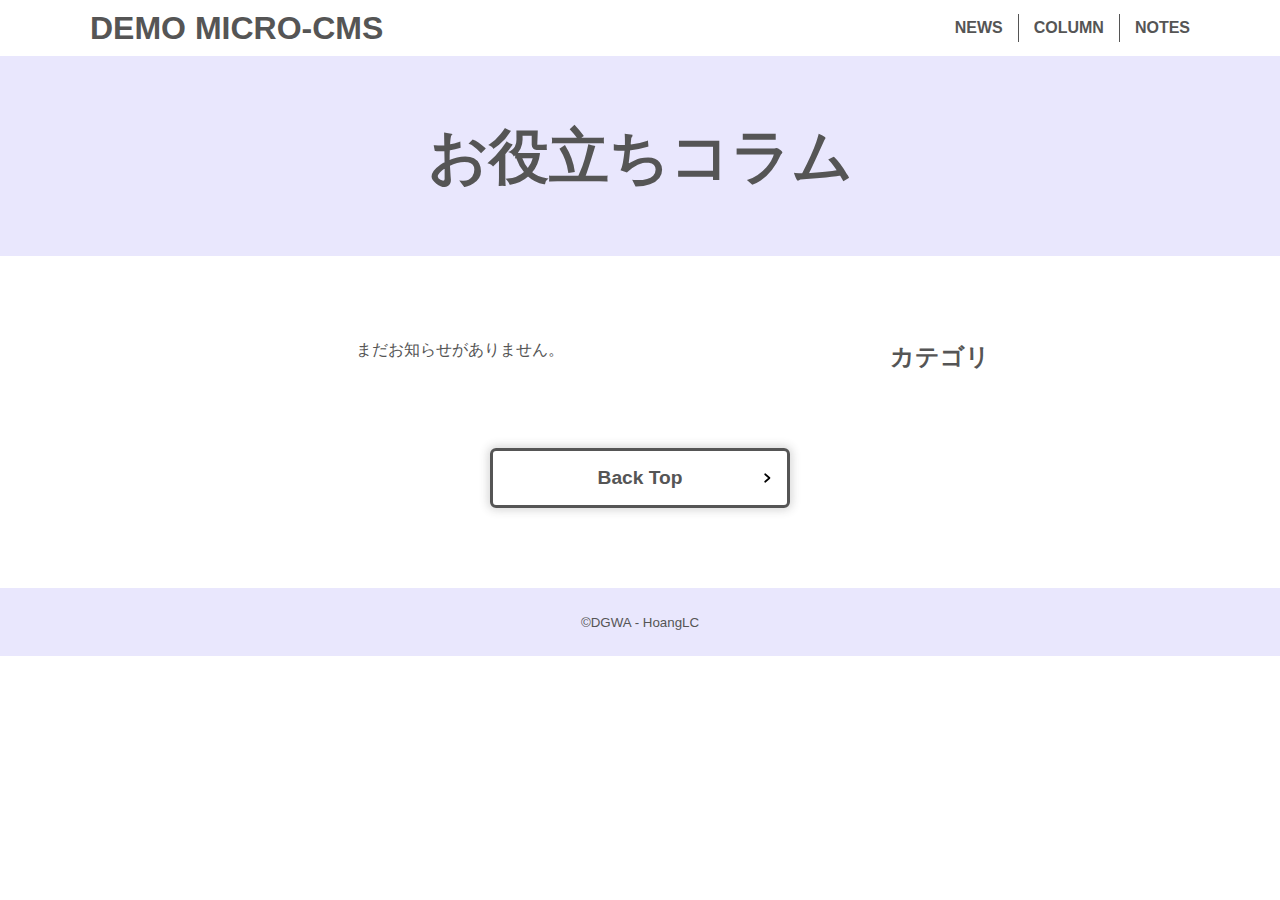
==== column/index.html @ 5426e3d3 "news" ====
<!DOCTYPE html>
<html lang="ja">

<head>
  <meta charset="UTF-8">
  <meta name="viewport" content="width=device-width, initial-scale=1.0">
  <title>Column | Demo MicroCMS - JS</title>
  <link rel="icon" href="../assets/images/common/favicon.png" type="image/x-icon" />
  <link rel="stylesheet" href="../assets/css/app.css">
</head>

<body>
  <div id="loading">
    <div class="dot-spinner">
      <div class="dot-spinner__dot"></div>
      <div class="dot-spinner__dot"></div>
      <div class="dot-spinner__dot"></div>
      <div class="dot-spinner__dot"></div>
      <div class="dot-spinner__dot"></div>
      <div class="dot-spinner__dot"></div>
      <div class="dot-spinner__dot"></div>
      <div class="dot-spinner__dot"></div>
    </div>
  </div>
  <div id="wrapper">
    <header id="header" class="header">
      <div class="container">
        <div class="header__inner">
          <div class="header-logo">
            <h1><a href="../">DEMO MICRO-CMS</a></h1>
          </div>
          <div class="header-nav">
            <ul class="header-nav__list">
              <li class="header-nav__item">
                <a href="../news/" class="header-nav__link">News</a>
              </li>
              <li class="header-nav__item">
                <a href="../column/" class="header-nav__link">Column</a>
              </li>
              <li class="header-nav__item">
                <a href="../column/post.html?id=notes" class="header-nav__link">Notes</a>
              </li>
            </ul>
          </div>
        </div>
      </div>
    </header>
    <main class="main">
      <div class="c-childPageTitle">
        <h2 class="c-childPageTitle__text">お役立ちコラム</h2>
      </div>
      <section id="column" class="column">
        <div class="container">
          <div class="p-columnPost">
            <div class="l-row-sidebar">
              <div class="p-columnPost__body">
                <div id="js-getColumnList">
                </div>
                <div id="pagination-column" class="pagination-column"></div>
              </div>
              <aside class="c-sidebar">
                <h2 class="c-sidebar__title">カテゴリ</h2>
                <div id="js-getCategoryList">
                  <ul class="c-linkList c-linkList--underLine">
                  </ul>
                </div>
              </aside>
            </div>
          </div>
          <div class="btn">
            <a href="../" class="btn__link">Back Top</a>
          </div>
        </div>
      </section>
    </main>
    <footer id="footer" class="footer">
      <p><small>&copy;DGWA - HoangLC</small></p>
    </footer>
  </div>
  <script src="../assets/js/common.js"></script>
  <script src="../assets/js/column.js"></script>
</body>

</html>
---- assets/css/app.css ----
:root{--color-base: #555;--color-light: #f8f9fd;--color-purple-light: #e9e7fd;--color-white: rgb(255, 255, 255)}*{box-sizing:border-box;margin:0;padding:0}ul,ol{list-style:none}a{color:inherit;text-decoration:none;transition:.3s cubic-bezier(0.66, 0, 0.34, 1)}img{max-width:100%;height:auto;vertical-align:bottom}html{font-size:62.5%}body{font-size:1.6rem;line-height:1.75;color:var(--color-base);background:var(--color-white);font-family:sans-serif}body.is-fixed{position:fixed;top:0;left:0;width:100vw;height:100vh;overflow:hidden}#loading{position:fixed;width:100vw;height:100vh;top:0;left:0;perspective:1px;z-index:10002;display:flex;justify-content:center;align-items:center;background:var(--color-white);opacity:1;visibility:visible;transition:0s}#loading.loadHidden{visibility:hidden;opacity:0;transition:.3s cubic-bezier(0.66, 0, 0.34, 1);transition-delay:1s}#loading .dot-spinner{--uib-size: 40px;--uib-speed: .9s;--uib-color: #887eef;position:relative;display:flex;align-items:center;justify-content:flex-start;height:var(--uib-size);width:var(--uib-size);opacity:0;visibility:hidden;transition:.3s cubic-bezier(0.66, 0, 0.34, 1);pointer-events:none;animation:fadeInSpinner .3s cubic-bezier(0.66, 0, 0.34, 1) .3s 1 both}#loading .dot-spinner__dot{position:absolute;top:0;left:0;display:flex;align-items:center;justify-content:flex-start;height:100%;width:100%}#loading .dot-spinner__dot::before{content:"";height:20%;width:20%;border-radius:50%;background-color:var(--uib-color);transform:scale(0);opacity:.5;animation:pulse calc(var(--uib-speed)*1.111) ease-in-out infinite}#loading .dot-spinner__dot:nth-child(2){transform:rotate(45deg)}#loading .dot-spinner__dot:nth-child(2)::before{animation-delay:calc(var(--uib-speed)*-0.875)}#loading .dot-spinner__dot:nth-child(3){transform:rotate(90deg)}#loading .dot-spinner__dot:nth-child(3)::before{animation-delay:calc(var(--uib-speed)*-0.75)}#loading .dot-spinner__dot:nth-child(4){transform:rotate(135deg)}#loading .dot-spinner__dot:nth-child(4)::before{animation-delay:calc(var(--uib-speed)*-0.625)}#loading .dot-spinner__dot:nth-child(5){transform:rotate(180deg)}#loading .dot-spinner__dot:nth-child(5)::before{animation-delay:calc(var(--uib-speed)*-0.5)}#loading .dot-spinner__dot:nth-child(6){transform:rotate(225deg)}#loading .dot-spinner__dot:nth-child(6)::before{animation-delay:calc(var(--uib-speed)*-0.375)}#loading .dot-spinner__dot:nth-child(7){transform:rotate(270deg)}#loading .dot-spinner__dot:nth-child(7)::before{animation-delay:calc(var(--uib-speed)*-0.25)}#loading .dot-spinner__dot:nth-child(8){transform:rotate(315deg)}#loading .dot-spinner__dot:nth-child(8)::before{animation-delay:calc(var(--uib-speed)*-0.125)}@keyframes pulse{0%,100%{transform:scale(0);opacity:.5}50%{transform:scale(1);opacity:1}}@keyframes fadeInSpinner{0%{opacity:0;visibility:hidden}100%{opacity:1;visibility:visible}}.u-text-center{text-align:center}.container{max-width:118rem;margin-left:auto;margin-right:auto;padding:0 4rem}.header__inner{display:flex;justify-content:space-between;align-items:center}.header-nav__list{display:flex;justify-content:center;align-items:center}.header-nav li+li{margin-left:1.5rem;border-left:1px solid var(--color-base);padding-left:1.5rem}.header-nav__link{text-transform:uppercase;font-weight:bold;border-bottom:1px solid rgba(0,0,0,0)}.header-nav__link:hover{border-bottom-color:var(--color-base)}.footer{text-align:center;background:var(--color-purple-light);padding:2rem 0}.main{padding:4rem 0}.c-headline-lv2{text-align:center;font-weight:bold;font-size:200%;margin-bottom:5rem}.news,.column,.notes{padding:4rem 0}.c-tab{display:flex;align-items:center;justify-content:space-between;border-radius:1rem 1rem 0 0;overflow:hidden}.c-tab__wrap{max-width:50rem;margin:4rem auto}.c-tab__item{width:calc(33.33333% - 1rem);background:var(--color-light);display:flex;justify-content:center;align-items:center;height:4rem;font-size:125%;font-weight:bold;outline:none;cursor:pointer;transition:.3s cubic-bezier(0.66, 0, 0.34, 1)}.c-tab__item:hover,.c-tab__item.active{background:var(--color-base);color:var(--color-white)}.c-newsList{border-bottom:1px solid var(--color-purple-light);max-width:70rem;margin:0 auto}.c-newsList__item{border-top:1px solid var(--color-purple-light);padding:2rem 0}.c-newsList__contents{display:block;padding:1rem 3.4rem 1rem 1rem;position:relative;border-radius:.6rem;overflow:hidden;background:rgba(0,0,0,0);transition:.3s cubic-bezier(0.66, 0, 0.34, 1)}.c-newsList__head{display:flex;align-items:center;margin-bottom:.5rem}.c-newsList dd{font-weight:bold}.c-newsList__label{display:flex;padding-left:.5rem}.c-newsList__label li{color:var(--color-white);font-size:1.2rem;line-height:1.75;display:inline-block;padding:0 1rem;background:var(--color-base);border-radius:2rem;margin-left:.5rem}.c-newsList a.c-newsList__contents{position:relative}.c-newsList a.c-newsList__contents:hover{background:var(--color-purple-light)}.c-newsList a.c-newsList__contents::after{content:"";display:inline-block;width:2.4rem;height:2.4rem;background-image:url("../images/common/icon_arrow_right_black.svg");background-size:contain;background-position:center;background-repeat:no-repeat;position:absolute;top:50%;right:0;transform:translateY(-50%)}.c-newsList a.c-newsList__contents:hover dd{text-decoration:underline}.c-newsList a[target=_blank].c-newsList__contents::after{content:"";display:inline-block;width:1.6rem;height:1.6rem;background-image:url("../images/common/icon_external_link_bk.svg");background-size:contain;background-position:center;background-repeat:no-repeat;position:absolute;top:50%;right:1rem;transform:translateY(-50%)}.btn{margin:5rem 0 0;display:flex;justify-content:center;align-items:center}.btn__link{border:3px solid var(--color-base);box-shadow:0 0 10px 2px rgba(51,51,51,.2);font-size:120%;font-weight:bold;display:block;padding:1rem 2rem;width:30rem;text-align:center;border-radius:.6rem;transition:.3s cubic-bezier(0.66, 0, 0.34, 1);position:relative}.btn__link::after{position:absolute;top:50%;right:1rem;transform:translateY(-50%);content:"";width:2rem;height:2rem;background:url("../images/common/icon_arrow_right_black.svg") no-repeat center center/100% 100%;transition:.3s cubic-bezier(0.66, 0, 0.34, 1)}.btn__link:hover{background:var(--color-base);color:var(--color-white)}.btn__link:hover::after{background-image:url("../images/common/icon_arrow_right_white.svg")}.js-effect{opacity:0;visibility:hidden;transition:.3s cubic-bezier(0.66, 0, 0.34, 1)}.js-effect.is-show{opacity:1;visibility:visible}.c-columnList{display:flex;flex-wrap:wrap;margin:0 -1.5rem -3rem}.c-columnList__item{width:33.3333%;padding:0 1.5rem;margin-bottom:3rem}.c-card{display:block;height:100%;background:var(--color-light);border-radius:.6rem;overflow:hidden;box-shadow:0 0 10px 2px rgba(51,51,51,0)}.c-card__inner{display:flex;flex-direction:column-reverse}.c-card__textContents{padding:1.5rem}.c-card__title{font-size:120%}.c-card__tagList{display:flex;gap:.5rem;flex-wrap:wrap}.c-card__tag{margin-top:.5rem;background:var(--color-base);color:var(--color-white);padding:.4rem 1.5rem;font-size:80%;border-radius:.4rem}.c-card__image{overflow:hidden;filter:brightness(0.9)}.c-card img{transition:.3s cubic-bezier(0.66, 0, 0.34, 1)}.c-card:hover{opacity:1;box-shadow:0 0 10px 2px rgba(51,51,51,.2)}.c-card:hover img{transform:scale(1.05)}.l-row-sidebar{display:grid;grid-template-columns:calc(100% - 30rem - 6rem) 30rem;gap:6rem;padding-top:4rem}.l-row-sidebar .c-columnList__item{width:50%}.c-sidebar__title{font-size:150%;margin-bottom:2rem}.c-linkList{display:grid;gap:1.5rem}.c-linkList li:nth-child(n+2){border-top:1px solid var(--color-light);padding-top:1.5rem}.c-linkList dl{display:flex;align-items:center}.c-linkList dl dt{width:15rem;flex-shrink:0}.c-linkList dl dt figure{overflow:hidden;filter:brightness(0.9)}.c-linkList dl dt figure img{transition:.3s cubic-bezier(0.66, 0, 0.34, 1)}.c-linkList dl dd{flex-grow:1;padding-left:1rem;line-height:1.4}.c-linkList a{display:block}.c-linkList a:hover dl dt figure img{transform:scale(1.05)}.c-linkList--underLine{gap:0}.c-linkList--underLine li:nth-child(n+2){border-top:none}.c-linkList__contents{text-align:left;display:block;width:100%;font-size:105%;padding:1.6rem 3.6rem 1.6rem 1.6rem;background-color:rgba(0,0,0,0);border:1px solid var(--color-base);border-radius:.5rem;position:relative;cursor:pointer;transition:.3s cubic-bezier(0.66, 0, 0.34, 1)}.c-linkList__contents::after{content:"";display:inline-block;width:2.4rem;height:2.4rem;background-image:url("../images/common/icon_arrow_right_black.svg");background-size:contain;background-position:center;background-repeat:no-repeat;position:absolute;top:50%;right:.8rem;transform:translateY(-50%);transition:.3s cubic-bezier(0.66, 0, 0.34, 1)}.c-linkList__contents.active,.c-linkList__contents:hover{background:var(--color-base);color:var(--color-white)}.c-linkList__contents.active::after,.c-linkList__contents:hover::after{transform:translate(0.4rem, -50%);background-image:url("../images/common/icon_arrow_right_white.svg")}.c-post .c-postEditor p{margin-top:.5em;margin-bottom:1.5em}.c-post .c-postEditor h2{font-size:172%;line-height:1.5;margin-top:2.5em;margin-bottom:1.5em;padding:0 .6em .1em .6em;border-left:.8rem solid var(--color-base);border-bottom:1px solid var(--color-base)}.c-post .c-postEditor h3{font-size:150%;line-height:1.5;margin-top:1.6em;margin-bottom:1.2em;padding:0 0 .2em;border-bottom:1px solid var(--color-base)}.c-post .c-postEditor figure{margin-top:4rem;margin-bottom:4rem}.c-post .c-postEditor figcaption{font-size:90%;margin-top:.5em}.p-columnPostCategories{list-style:none;display:flex;align-items:center;gap:.8rem;margin:0;padding:0}.p-columnPostCategories li{display:inline-block}.p-columnPostCategories li a{padding:1rem 1.5rem 1rem;color:var(--color-white);background-color:var(--color-base);display:block;border-radius:3rem;line-height:1;border:1px solid var(--color-base)}.p-columnPostCategories li a:hover{color:var(--color-base);background:var(--color-white)}.p-columnPostTitle{font-size:200%;font-weight:900;line-height:1.5;border-bottom:1px solid #ddd;padding-bottom:1.6rem;margin-top:.8rem;margin-bottom:.8rem}.p-columnPostDate{display:flex;gap:2.4rem}.c-iconText{display:flex;align-items:center;justify-content:flex-start;gap:.5em}.c-iconText__icon{width:1.25em;height:1.25em}.c-iconText span{font-size:.875em}.p-columnPostHeader{padding-bottom:.8rem;margin-bottom:4.8rem}.c-post{margin-top:3em}.c-childPageTitle{margin-top:-4rem;background:var(--color-purple-light);padding:4rem;display:flex;justify-content:center;align-items:center;min-height:20rem;font-size:250%}.pagination-column{display:flex;justify-content:center;align-items:center}.pagination-column__item{width:3rem;height:3rem;display:flex;justify-content:center;align-items:center;border:1px solid var(--color-base);color:var(--color-base);border-radius:.5rem;font-size:90%;cursor:pointer;transition:.3s cubic-bezier(0.66, 0, 0.34, 1);background:var(--color-white);margin:4rem .75rem}.pagination-column__item--prev,.pagination-column__item--next{width:5rem}.pagination-column__item:hover,.pagination-column__item.active{background:var(--color-base);color:var(--color-white)}@media screen and (max-width: 768px){html{font-size:2.66666667vw}body{font-size:1.3rem}.container{padding:0 2rem}.header__inner{display:block;justify-content:space-between;align-items:center}.header-logo{padding:.5rem;text-align:center}.header-logo a{font-size:2.2rem}.header-nav{padding-top:1rem}.header-nav li+li{margin-left:2rem;padding-left:2rem}.main{padding:3rem 0}.c-headline-lv2{font-size:180%;margin-bottom:3rem}.news,.column,.notes{padding:3rem 0}.c-tab{border-radius:1rem 1rem 0 0}.c-tab__wrap{margin:3rem auto}.c-tab__item{width:calc(33.33333% - .5rem);height:3.6rem;font-size:115%;padding-top:.2rem}.c-newsList__item{padding:1rem 0}.c-newsList__head{margin-bottom:.3rem}.c-newsList__label li{font-size:1.1rem}.c-newsList a.c-newsList__contents::after{width:2rem;height:2rem}.c-newsList a[target=_blank].c-newsList__contents::after{width:1.4rem;height:1.4rem;right:.5rem}.btn{margin:3rem 0 0}.btn__link{font-size:110%;padding:.5rem 1rem;width:20rem}.c-columnList{display:block;margin:0}.c-columnList__item{width:100%;padding:0;margin-bottom:2rem}.c-card__inner{display:flex;flex-direction:column-reverse}.c-card__textContents{padding:1rem 1.5rem}.c-card__title{font-size:120%}.c-card__tag{margin-top:.3rem}.l-row-sidebar{display:block;padding-top:0}.l-row-sidebar .c-columnList__item{width:100%}.c-sidebar{margin-top:3rem;border-top:5px solid var(--color-base);padding-top:3rem}.c-sidebar__title{font-size:130%;margin-bottom:1.5rem}.c-linkList{display:flex;flex-wrap:wrap;gap:0}.c-linkList li{width:100%;padding:1rem 0}.c-linkList li:first-child{padding-top:0}.c-linkList dl{display:flex;align-items:center}.c-linkList dl dt{width:14rem}.c-linkList dl dd{font-size:110%;padding-left:1.5rem}.c-linkList--underLine li{padding:.75rem 0}.c-linkList--underLine li:nth-child(n+2){padding-top:0}.c-linkList__contents{width:100%;height:100%;font-size:95%;padding:1.2rem 2.7rem 1.2rem 1.2rem}.c-linkList__contents::after{width:2rem;height:2rem;right:.3rem}.c-post .c-postEditor p{margin-top:.5em;margin-bottom:1.5em}.c-post .c-postEditor h2{font-size:150%;padding-top:.2rem}.c-post .c-postEditor h3{font-size:125%;margin-bottom:1em;padding:0 0 .1em}.c-post .c-postEditor figure{margin-top:3rem;margin-bottom:3rem}.p-columnPostCategories{gap:.5rem}.p-columnPostCategories li a{font-size:85%;padding:.7rem 1.5rem .5rem}.p-columnPostTitle{font-size:160%;padding-bottom:1rem;margin-top:1rem;margin-bottom:1rem}.p-columnPostHeader{margin-bottom:3rem}.c-post{margin-top:3em}.c-childPageTitle{margin-top:-1rem;padding:2rem 1rem;min-height:11rem;font-size:180%}}@media screen and (max-width: 768px){html{font-size:2.66666667vw}body{font-size:1.3rem}.container{padding:0 2rem}.header__inner{display:block;justify-content:space-between;align-items:center}.header-logo{padding:.5rem;text-align:center}.header-logo a{font-size:2.2rem}.header-nav{padding-top:1rem}.header-nav li+li{margin-left:2rem;padding-left:2rem}.main{padding:3rem 0}.c-headline-lv2{font-size:180%;margin-bottom:3rem}.news,.column,.notes{padding:3rem 0}.c-tab{border-radius:1rem 1rem 0 0}.c-tab__wrap{margin:3rem auto}.c-tab__item{width:calc(33.33333% - .5rem);height:3.6rem;font-size:115%;padding-top:.2rem}.c-newsList__item{padding:1rem 0}.c-newsList__head{margin-bottom:.3rem}.c-newsList__label li{font-size:1.1rem}.c-newsList a.c-newsList__contents::after{width:2rem;height:2rem}.c-newsList a[target=_blank].c-newsList__contents::after{width:1.4rem;height:1.4rem;right:.5rem}.btn{margin:3rem 0 0}.btn__link{font-size:110%;padding:.5rem 1rem;width:20rem;border-width:1px}.c-columnList{display:block;margin:0}.c-columnList__item{width:100%;padding:0;margin-bottom:2rem}.c-card__inner{display:flex;flex-direction:column-reverse}.c-card__textContents{padding:1rem 1.5rem}.c-card__title{font-size:120%}.c-card__tag{margin-top:.3rem}.l-row-sidebar{display:block;padding-top:0}.l-row-sidebar .c-columnList__item{width:100%}.c-sidebar{margin-top:3rem;border-top:5px solid var(--color-base);padding-top:3rem}.c-sidebar__title{font-size:130%;margin-bottom:1.5rem}.c-linkList{display:flex;flex-wrap:wrap;gap:0}.c-linkList li{width:100%;padding:1rem 0}.c-linkList li:first-child{padding-top:0}.c-linkList dl{display:flex;align-items:center}.c-linkList dl dt{width:14rem}.c-linkList dl dd{font-size:110%;padding-left:1.5rem}.c-linkList--underLine li{padding:.75rem 0}.c-linkList--underLine li:nth-child(n+2){padding-top:0}.c-linkList__contents{width:100%;height:100%;font-size:95%;padding:1.2rem 2.7rem 1.2rem 1.2rem}.c-linkList__contents::after{width:2rem;height:2rem;right:.3rem}.c-post .c-postEditor p{margin-top:.5em;margin-bottom:1.5em}.c-post .c-postEditor h2{font-size:150%;padding-top:.2rem}.c-post .c-postEditor h3{font-size:125%;margin-bottom:1em;padding:0 0 .1em}.c-post .c-postEditor figure{margin-top:3rem;margin-bottom:3rem}.p-columnPostTitle{font-size:160%;padding-bottom:1rem;margin-top:1rem;margin-bottom:1rem}.p-columnPostHeader{margin-bottom:3rem}.c-post{margin-top:3em}.c-childPageTitle{margin-top:-1rem;padding:2rem 1rem;min-height:11rem;font-size:180%}}
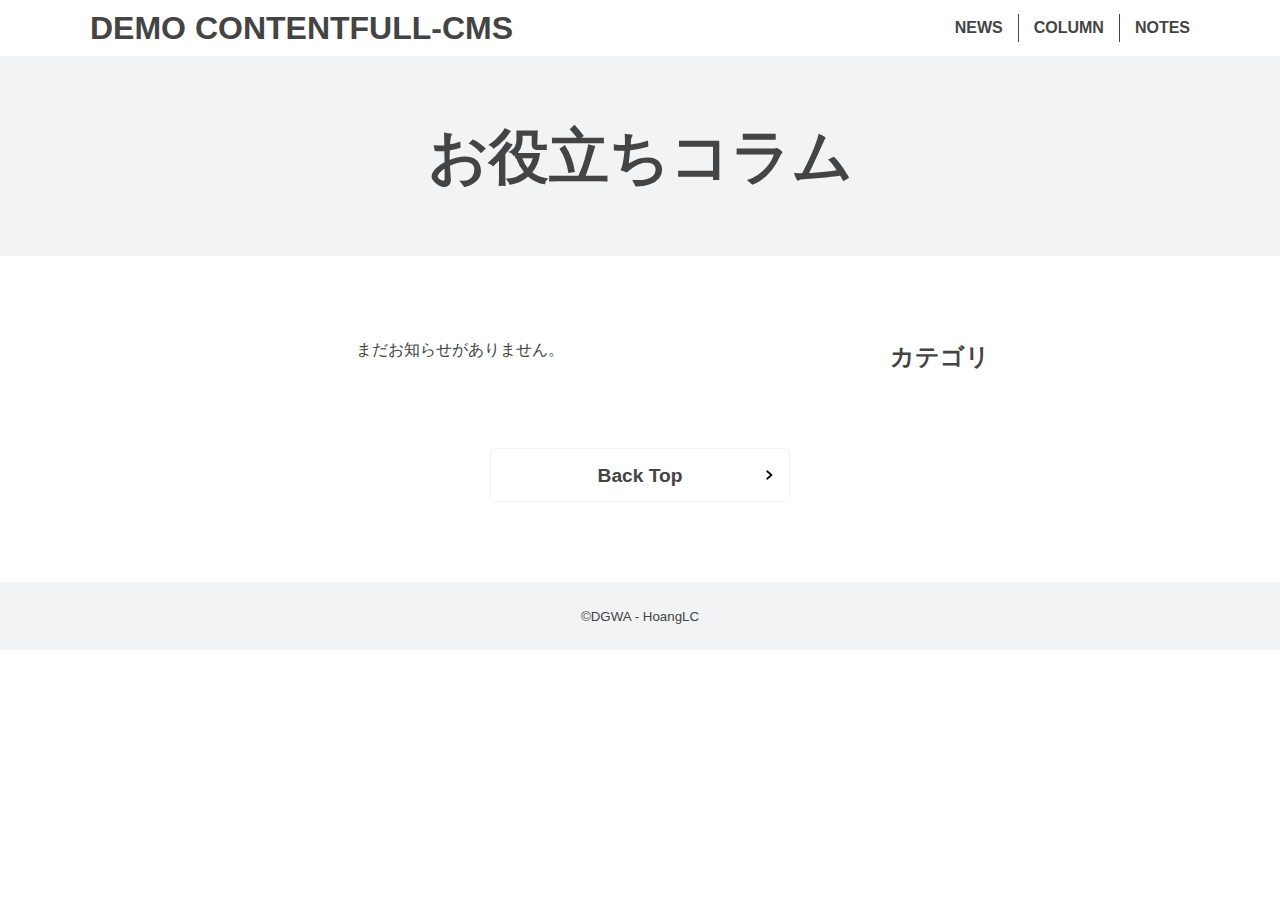
==== commit ee69845f: "data json sync" ====
--- a/column/index.html
+++ b/column/index.html
@@ -4,7 +4,7 @@
 <head>
   <meta charset="UTF-8">
   <meta name="viewport" content="width=device-width, initial-scale=1.0">
-  <title>Column | Demo MicroCMS - JS</title>
+  <title>Column | Demo Contentfull - JS</title>
   <link rel="icon" href="../assets/images/common/favicon.png" type="image/x-icon" />
   <link rel="stylesheet" href="../assets/css/app.css">
 </head>
@@ -27,7 +27,7 @@
       <div class="container">
         <div class="header__inner">
           <div class="header-logo">
-            <h1><a href="../">DEMO MICRO-CMS</a></h1>
+            <h1><a href="../">DEMO CONTENTFULL-CMS</a></h1>
           </div>
           <div class="header-nav">
             <ul class="header-nav__list">
--- a/assets/css/app.css
+++ b/assets/css/app.css
@@ -1 +1 @@
-:root{--color-base: #555;--color-light: #f8f9fd;--color-purple-light: #e9e7fd;--color-white: rgb(255, 255, 255)}*{box-sizing:border-box;margin:0;padding:0}ul,ol{list-style:none}a{color:inherit;text-decoration:none;transition:.3s cubic-bezier(0.66, 0, 0.34, 1)}img{max-width:100%;height:auto;vertical-align:bottom}html{font-size:62.5%}body{font-size:1.6rem;line-height:1.75;color:var(--color-base);background:var(--color-white);font-family:sans-serif}body.is-fixed{position:fixed;top:0;left:0;width:100vw;height:100vh;overflow:hidden}#loading{position:fixed;width:100vw;height:100vh;top:0;left:0;perspective:1px;z-index:10002;display:flex;justify-content:center;align-items:center;background:var(--color-white);opacity:1;visibility:visible;transition:0s}#loading.loadHidden{visibility:hidden;opacity:0;transition:.3s cubic-bezier(0.66, 0, 0.34, 1);transition-delay:1s}#loading .dot-spinner{--uib-size: 40px;--uib-speed: .9s;--uib-color: #887eef;position:relative;display:flex;align-items:center;justify-content:flex-start;height:var(--uib-size);width:var(--uib-size);opacity:0;visibility:hidden;transition:.3s cubic-bezier(0.66, 0, 0.34, 1);pointer-events:none;animation:fadeInSpinner .3s cubic-bezier(0.66, 0, 0.34, 1) .3s 1 both}#loading .dot-spinner__dot{position:absolute;top:0;left:0;display:flex;align-items:center;justify-content:flex-start;height:100%;width:100%}#loading .dot-spinner__dot::before{content:"";height:20%;width:20%;border-radius:50%;background-color:var(--uib-color);transform:scale(0);opacity:.5;animation:pulse calc(var(--uib-speed)*1.111) ease-in-out infinite}#loading .dot-spinner__dot:nth-child(2){transform:rotate(45deg)}#loading .dot-spinner__dot:nth-child(2)::before{animation-delay:calc(var(--uib-speed)*-0.875)}#loading .dot-spinner__dot:nth-child(3){transform:rotate(90deg)}#loading .dot-spinner__dot:nth-child(3)::before{animation-delay:calc(var(--uib-speed)*-0.75)}#loading .dot-spinner__dot:nth-child(4){transform:rotate(135deg)}#loading .dot-spinner__dot:nth-child(4)::before{animation-delay:calc(var(--uib-speed)*-0.625)}#loading .dot-spinner__dot:nth-child(5){transform:rotate(180deg)}#loading .dot-spinner__dot:nth-child(5)::before{animation-delay:calc(var(--uib-speed)*-0.5)}#loading .dot-spinner__dot:nth-child(6){transform:rotate(225deg)}#loading .dot-spinner__dot:nth-child(6)::before{animation-delay:calc(var(--uib-speed)*-0.375)}#loading .dot-spinner__dot:nth-child(7){transform:rotate(270deg)}#loading .dot-spinner__dot:nth-child(7)::before{animation-delay:calc(var(--uib-speed)*-0.25)}#loading .dot-spinner__dot:nth-child(8){transform:rotate(315deg)}#loading .dot-spinner__dot:nth-child(8)::before{animation-delay:calc(var(--uib-speed)*-0.125)}@keyframes pulse{0%,100%{transform:scale(0);opacity:.5}50%{transform:scale(1);opacity:1}}@keyframes fadeInSpinner{0%{opacity:0;visibility:hidden}100%{opacity:1;visibility:visible}}.u-text-center{text-align:center}.container{max-width:118rem;margin-left:auto;margin-right:auto;padding:0 4rem}.header__inner{display:flex;justify-content:space-between;align-items:center}.header-nav__list{display:flex;justify-content:center;align-items:center}.header-nav li+li{margin-left:1.5rem;border-left:1px solid var(--color-base);padding-left:1.5rem}.header-nav__link{text-transform:uppercase;font-weight:bold;border-bottom:1px solid rgba(0,0,0,0)}.header-nav__link:hover{border-bottom-color:var(--color-base)}.footer{text-align:center;background:var(--color-purple-light);padding:2rem 0}.main{padding:4rem 0}.c-headline-lv2{text-align:center;font-weight:bold;font-size:200%;margin-bottom:5rem}.news,.column,.notes{padding:4rem 0}.c-tab{display:flex;align-items:center;justify-content:space-between;border-radius:1rem 1rem 0 0;overflow:hidden}.c-tab__wrap{max-width:50rem;margin:4rem auto}.c-tab__item{width:calc(33.33333% - 1rem);background:var(--color-light);display:flex;justify-content:center;align-items:center;height:4rem;font-size:125%;font-weight:bold;outline:none;cursor:pointer;transition:.3s cubic-bezier(0.66, 0, 0.34, 1)}.c-tab__item:hover,.c-tab__item.active{background:var(--color-base);color:var(--color-white)}.c-newsList{border-bottom:1px solid var(--color-purple-light);max-width:70rem;margin:0 auto}.c-newsList__item{border-top:1px solid var(--color-purple-light);padding:2rem 0}.c-newsList__contents{display:block;padding:1rem 3.4rem 1rem 1rem;position:relative;border-radius:.6rem;overflow:hidden;background:rgba(0,0,0,0);transition:.3s cubic-bezier(0.66, 0, 0.34, 1)}.c-newsList__head{display:flex;align-items:center;margin-bottom:.5rem}.c-newsList dd{font-weight:bold}.c-newsList__label{display:flex;padding-left:.5rem}.c-newsList__label li{color:var(--color-white);font-size:1.2rem;line-height:1.75;display:inline-block;padding:0 1rem;background:var(--color-base);border-radius:2rem;margin-left:.5rem}.c-newsList a.c-newsList__contents{position:relative}.c-newsList a.c-newsList__contents:hover{background:var(--color-purple-light)}.c-newsList a.c-newsList__contents::after{content:"";display:inline-block;width:2.4rem;height:2.4rem;background-image:url("../images/common/icon_arrow_right_black.svg");background-size:contain;background-position:center;background-repeat:no-repeat;position:absolute;top:50%;right:0;transform:translateY(-50%)}.c-newsList a.c-newsList__contents:hover dd{text-decoration:underline}.c-newsList a[target=_blank].c-newsList__contents::after{content:"";display:inline-block;width:1.6rem;height:1.6rem;background-image:url("../images/common/icon_external_link_bk.svg");background-size:contain;background-position:center;background-repeat:no-repeat;position:absolute;top:50%;right:1rem;transform:translateY(-50%)}.btn{margin:5rem 0 0;display:flex;justify-content:center;align-items:center}.btn__link{border:3px solid var(--color-base);box-shadow:0 0 10px 2px rgba(51,51,51,.2);font-size:120%;font-weight:bold;display:block;padding:1rem 2rem;width:30rem;text-align:center;border-radius:.6rem;transition:.3s cubic-bezier(0.66, 0, 0.34, 1);position:relative}.btn__link::after{position:absolute;top:50%;right:1rem;transform:translateY(-50%);content:"";width:2rem;height:2rem;background:url("../images/common/icon_arrow_right_black.svg") no-repeat center center/100% 100%;transition:.3s cubic-bezier(0.66, 0, 0.34, 1)}.btn__link:hover{background:var(--color-base);color:var(--color-white)}.btn__link:hover::after{background-image:url("../images/common/icon_arrow_right_white.svg")}.js-effect{opacity:0;visibility:hidden;transition:.3s cubic-bezier(0.66, 0, 0.34, 1)}.js-effect.is-show{opacity:1;visibility:visible}.c-columnList{display:flex;flex-wrap:wrap;margin:0 -1.5rem -3rem}.c-columnList__item{width:33.3333%;padding:0 1.5rem;margin-bottom:3rem}.c-card{display:block;height:100%;background:var(--color-light);border-radius:.6rem;overflow:hidden;box-shadow:0 0 10px 2px rgba(51,51,51,0)}.c-card__inner{display:flex;flex-direction:column-reverse}.c-card__textContents{padding:1.5rem}.c-card__title{font-size:120%}.c-card__tagList{display:flex;gap:.5rem;flex-wrap:wrap}.c-card__tag{margin-top:.5rem;background:var(--color-base);color:var(--color-white);padding:.4rem 1.5rem;font-size:80%;border-radius:.4rem}.c-card__image{overflow:hidden;filter:brightness(0.9)}.c-card img{transition:.3s cubic-bezier(0.66, 0, 0.34, 1)}.c-card:hover{opacity:1;box-shadow:0 0 10px 2px rgba(51,51,51,.2)}.c-card:hover img{transform:scale(1.05)}.l-row-sidebar{display:grid;grid-template-columns:calc(100% - 30rem - 6rem) 30rem;gap:6rem;padding-top:4rem}.l-row-sidebar .c-columnList__item{width:50%}.c-sidebar__title{font-size:150%;margin-bottom:2rem}.c-linkList{display:grid;gap:1.5rem}.c-linkList li:nth-child(n+2){border-top:1px solid var(--color-light);padding-top:1.5rem}.c-linkList dl{display:flex;align-items:center}.c-linkList dl dt{width:15rem;flex-shrink:0}.c-linkList dl dt figure{overflow:hidden;filter:brightness(0.9)}.c-linkList dl dt figure img{transition:.3s cubic-bezier(0.66, 0, 0.34, 1)}.c-linkList dl dd{flex-grow:1;padding-left:1rem;line-height:1.4}.c-linkList a{display:block}.c-linkList a:hover dl dt figure img{transform:scale(1.05)}.c-linkList--underLine{gap:0}.c-linkList--underLine li:nth-child(n+2){border-top:none}.c-linkList__contents{text-align:left;display:block;width:100%;font-size:105%;padding:1.6rem 3.6rem 1.6rem 1.6rem;background-color:rgba(0,0,0,0);border:1px solid var(--color-base);border-radius:.5rem;position:relative;cursor:pointer;transition:.3s cubic-bezier(0.66, 0, 0.34, 1)}.c-linkList__contents::after{content:"";display:inline-block;width:2.4rem;height:2.4rem;background-image:url("../images/common/icon_arrow_right_black.svg");background-size:contain;background-position:center;background-repeat:no-repeat;position:absolute;top:50%;right:.8rem;transform:translateY(-50%);transition:.3s cubic-bezier(0.66, 0, 0.34, 1)}.c-linkList__contents.active,.c-linkList__contents:hover{background:var(--color-base);color:var(--color-white)}.c-linkList__contents.active::after,.c-linkList__contents:hover::after{transform:translate(0.4rem, -50%);background-image:url("../images/common/icon_arrow_right_white.svg")}.c-post .c-postEditor p{margin-top:.5em;margin-bottom:1.5em}.c-post .c-postEditor h2{font-size:172%;line-height:1.5;margin-top:2.5em;margin-bottom:1.5em;padding:0 .6em .1em .6em;border-left:.8rem solid var(--color-base);border-bottom:1px solid var(--color-base)}.c-post .c-postEditor h3{font-size:150%;line-height:1.5;margin-top:1.6em;margin-bottom:1.2em;padding:0 0 .2em;border-bottom:1px solid var(--color-base)}.c-post .c-postEditor figure{margin-top:4rem;margin-bottom:4rem}.c-post .c-postEditor figcaption{font-size:90%;margin-top:.5em}.p-columnPostCategories{list-style:none;display:flex;align-items:center;gap:.8rem;margin:0;padding:0}.p-columnPostCategories li{display:inline-block}.p-columnPostCategories li a{padding:1rem 1.5rem 1rem;color:var(--color-white);background-color:var(--color-base);display:block;border-radius:3rem;line-height:1;border:1px solid var(--color-base)}.p-columnPostCategories li a:hover{color:var(--color-base);background:var(--color-white)}.p-columnPostTitle{font-size:200%;font-weight:900;line-height:1.5;border-bottom:1px solid #ddd;padding-bottom:1.6rem;margin-top:.8rem;margin-bottom:.8rem}.p-columnPostDate{display:flex;gap:2.4rem}.c-iconText{display:flex;align-items:center;justify-content:flex-start;gap:.5em}.c-iconText__icon{width:1.25em;height:1.25em}.c-iconText span{font-size:.875em}.p-columnPostHeader{padding-bottom:.8rem;margin-bottom:4.8rem}.c-post{margin-top:3em}.c-childPageTitle{margin-top:-4rem;background:var(--color-purple-light);padding:4rem;display:flex;justify-content:center;align-items:center;min-height:20rem;font-size:250%}.pagination-column{display:flex;justify-content:center;align-items:center}.pagination-column__item{width:3rem;height:3rem;display:flex;justify-content:center;align-items:center;border:1px solid var(--color-base);color:var(--color-base);border-radius:.5rem;font-size:90%;cursor:pointer;transition:.3s cubic-bezier(0.66, 0, 0.34, 1);background:var(--color-white);margin:4rem .75rem}.pagination-column__item--prev,.pagination-column__item--next{width:5rem}.pagination-column__item:hover,.pagination-column__item.active{background:var(--color-base);color:var(--color-white)}@media screen and (max-width: 768px){html{font-size:2.66666667vw}body{font-size:1.3rem}.container{padding:0 2rem}.header__inner{display:block;justify-content:space-between;align-items:center}.header-logo{padding:.5rem;text-align:center}.header-logo a{font-size:2.2rem}.header-nav{padding-top:1rem}.header-nav li+li{margin-left:2rem;padding-left:2rem}.main{padding:3rem 0}.c-headline-lv2{font-size:180%;margin-bottom:3rem}.news,.column,.notes{padding:3rem 0}.c-tab{border-radius:1rem 1rem 0 0}.c-tab__wrap{margin:3rem auto}.c-tab__item{width:calc(33.33333% - .5rem);height:3.6rem;font-size:115%;padding-top:.2rem}.c-newsList__item{padding:1rem 0}.c-newsList__head{margin-bottom:.3rem}.c-newsList__label li{font-size:1.1rem}.c-newsList a.c-newsList__contents::after{width:2rem;height:2rem}.c-newsList a[target=_blank].c-newsList__contents::after{width:1.4rem;height:1.4rem;right:.5rem}.btn{margin:3rem 0 0}.btn__link{font-size:110%;padding:.5rem 1rem;width:20rem}.c-columnList{display:block;margin:0}.c-columnList__item{width:100%;padding:0;margin-bottom:2rem}.c-card__inner{display:flex;flex-direction:column-reverse}.c-card__textContents{padding:1rem 1.5rem}.c-card__title{font-size:120%}.c-card__tag{margin-top:.3rem}.l-row-sidebar{display:block;padding-top:0}.l-row-sidebar .c-columnList__item{width:100%}.c-sidebar{margin-top:3rem;border-top:5px solid var(--color-base);padding-top:3rem}.c-sidebar__title{font-size:130%;margin-bottom:1.5rem}.c-linkList{display:flex;flex-wrap:wrap;gap:0}.c-linkList li{width:100%;padding:1rem 0}.c-linkList li:first-child{padding-top:0}.c-linkList dl{display:flex;align-items:center}.c-linkList dl dt{width:14rem}.c-linkList dl dd{font-size:110%;padding-left:1.5rem}.c-linkList--underLine li{padding:.75rem 0}.c-linkList--underLine li:nth-child(n+2){padding-top:0}.c-linkList__contents{width:100%;height:100%;font-size:95%;padding:1.2rem 2.7rem 1.2rem 1.2rem}.c-linkList__contents::after{width:2rem;height:2rem;right:.3rem}.c-post .c-postEditor p{margin-top:.5em;margin-bottom:1.5em}.c-post .c-postEditor h2{font-size:150%;padding-top:.2rem}.c-post .c-postEditor h3{font-size:125%;margin-bottom:1em;padding:0 0 .1em}.c-post .c-postEditor figure{margin-top:3rem;margin-bottom:3rem}.p-columnPostCategories{gap:.5rem}.p-columnPostCategories li a{font-size:85%;padding:.7rem 1.5rem .5rem}.p-columnPostTitle{font-size:160%;padding-bottom:1rem;margin-top:1rem;margin-bottom:1rem}.p-columnPostHeader{margin-bottom:3rem}.c-post{margin-top:3em}.c-childPageTitle{margin-top:-1rem;padding:2rem 1rem;min-height:11rem;font-size:180%}}@media screen and (max-width: 768px){html{font-size:2.66666667vw}body{font-size:1.3rem}.container{padding:0 2rem}.header__inner{display:block;justify-content:space-between;align-items:center}.header-logo{padding:.5rem;text-align:center}.header-logo a{font-size:2.2rem}.header-nav{padding-top:1rem}.header-nav li+li{margin-left:2rem;padding-left:2rem}.main{padding:3rem 0}.c-headline-lv2{font-size:180%;margin-bottom:3rem}.news,.column,.notes{padding:3rem 0}.c-tab{border-radius:1rem 1rem 0 0}.c-tab__wrap{margin:3rem auto}.c-tab__item{width:calc(33.33333% - .5rem);height:3.6rem;font-size:115%;padding-top:.2rem}.c-newsList__item{padding:1rem 0}.c-newsList__head{margin-bottom:.3rem}.c-newsList__label li{font-size:1.1rem}.c-newsList a.c-newsList__contents::after{width:2rem;height:2rem}.c-newsList a[target=_blank].c-newsList__contents::after{width:1.4rem;height:1.4rem;right:.5rem}.btn{margin:3rem 0 0}.btn__link{font-size:110%;padding:.5rem 1rem;width:20rem;border-width:1px}.c-columnList{display:block;margin:0}.c-columnList__item{width:100%;padding:0;margin-bottom:2rem}.c-card__inner{display:flex;flex-direction:column-reverse}.c-card__textContents{padding:1rem 1.5rem}.c-card__title{font-size:120%}.c-card__tag{margin-top:.3rem}.l-row-sidebar{display:block;padding-top:0}.l-row-sidebar .c-columnList__item{width:100%}.c-sidebar{margin-top:3rem;border-top:5px solid var(--color-base);padding-top:3rem}.c-sidebar__title{font-size:130%;margin-bottom:1.5rem}.c-linkList{display:flex;flex-wrap:wrap;gap:0}.c-linkList li{width:100%;padding:1rem 0}.c-linkList li:first-child{padding-top:0}.c-linkList dl{display:flex;align-items:center}.c-linkList dl dt{width:14rem}.c-linkList dl dd{font-size:110%;padding-left:1.5rem}.c-linkList--underLine li{padding:.75rem 0}.c-linkList--underLine li:nth-child(n+2){padding-top:0}.c-linkList__contents{width:100%;height:100%;font-size:95%;padding:1.2rem 2.7rem 1.2rem 1.2rem}.c-linkList__contents::after{width:2rem;height:2rem;right:.3rem}.c-post .c-postEditor p{margin-top:.5em;margin-bottom:1.5em}.c-post .c-postEditor h2{font-size:150%;padding-top:.2rem}.c-post .c-postEditor h3{font-size:125%;margin-bottom:1em;padding:0 0 .1em}.c-post .c-postEditor figure{margin-top:3rem;margin-bottom:3rem}.p-columnPostTitle{font-size:160%;padding-bottom:1rem;margin-top:1rem;margin-bottom:1rem}.p-columnPostHeader{margin-bottom:3rem}.c-post{margin-top:3em}.c-childPageTitle{margin-top:-1rem;padding:2rem 1rem;min-height:11rem;font-size:180%}}+:root{--color-text: #444;--color-light: rgba(64, 87, 109, .07);--color-link: #B4F8C8;--color-link: rgba(139, 61, 255, 0.1);--color-bg: rgb(255, 255, 255);--color-border: rgba(64, 87, 109, .07)}*{box-sizing:border-box;margin:0;padding:0}ul,ol{list-style:none}a{color:inherit;text-decoration:none;transition:.3s cubic-bezier(0.66, 0, 0.34, 1)}img{max-width:100%;height:auto;vertical-align:bottom}html{font-size:62.5%}body{font-size:1.6rem;line-height:1.75;color:var(--color-text);background:var(--color-bg);font-family:sans-serif}body.is-fixed{position:fixed;top:0;left:0;width:100vw;height:100vh;overflow:hidden}#loading{position:fixed;width:100vw;height:100vh;top:0;left:0;perspective:1px;z-index:10002;display:flex;justify-content:center;align-items:center;background:var(--color-bg);opacity:1;visibility:visible;transition:0s}#loading.loadHidden{visibility:hidden;opacity:0;transition:.3s cubic-bezier(0.66, 0, 0.34, 1);transition-delay:1s}#loading .dot-spinner{--uib-size: 40px;--uib-speed: .9s;--uib-color: #887eef;position:relative;display:flex;align-items:center;justify-content:flex-start;height:var(--uib-size);width:var(--uib-size);opacity:0;visibility:hidden;transition:.3s cubic-bezier(0.66, 0, 0.34, 1);pointer-events:none;animation:fadeInSpinner .3s cubic-bezier(0.66, 0, 0.34, 1) .3s 1 both}#loading .dot-spinner__dot{position:absolute;top:0;left:0;display:flex;align-items:center;justify-content:flex-start;height:100%;width:100%}#loading .dot-spinner__dot::before{content:"";height:20%;width:20%;border-radius:50%;background-color:var(--uib-color);transform:scale(0);opacity:.5;animation:pulse calc(var(--uib-speed)*1.111) ease-in-out infinite}#loading .dot-spinner__dot:nth-child(2){transform:rotate(45deg)}#loading .dot-spinner__dot:nth-child(2)::before{animation-delay:calc(var(--uib-speed)*-0.875)}#loading .dot-spinner__dot:nth-child(3){transform:rotate(90deg)}#loading .dot-spinner__dot:nth-child(3)::before{animation-delay:calc(var(--uib-speed)*-0.75)}#loading .dot-spinner__dot:nth-child(4){transform:rotate(135deg)}#loading .dot-spinner__dot:nth-child(4)::before{animation-delay:calc(var(--uib-speed)*-0.625)}#loading .dot-spinner__dot:nth-child(5){transform:rotate(180deg)}#loading .dot-spinner__dot:nth-child(5)::before{animation-delay:calc(var(--uib-speed)*-0.5)}#loading .dot-spinner__dot:nth-child(6){transform:rotate(225deg)}#loading .dot-spinner__dot:nth-child(6)::before{animation-delay:calc(var(--uib-speed)*-0.375)}#loading .dot-spinner__dot:nth-child(7){transform:rotate(270deg)}#loading .dot-spinner__dot:nth-child(7)::before{animation-delay:calc(var(--uib-speed)*-0.25)}#loading .dot-spinner__dot:nth-child(8){transform:rotate(315deg)}#loading .dot-spinner__dot:nth-child(8)::before{animation-delay:calc(var(--uib-speed)*-0.125)}@keyframes pulse{0%,100%{transform:scale(0);opacity:.5}50%{transform:scale(1);opacity:1}}@keyframes fadeInSpinner{0%{opacity:0;visibility:hidden}100%{opacity:1;visibility:visible}}.u-text-center{text-align:center}.container{max-width:118rem;margin-left:auto;margin-right:auto;padding:0 4rem}.header__inner{display:flex;justify-content:space-between;align-items:center}.header-nav__list{display:flex;justify-content:center;align-items:center}.header-nav li+li{margin-left:1.5rem;border-left:1px solid var(--color-text);padding-left:1.5rem}.header-nav__link{text-transform:uppercase;font-weight:bold;border-bottom:1px solid rgba(0,0,0,0)}.header-nav__link:hover{border-bottom-color:var(--color-text)}.footer{text-align:center;background:var(--color-light);padding:2rem 0}.main{padding:4rem 0}.c-headline-lv2{text-align:center;font-weight:bold;font-size:200%;margin-bottom:5rem}.news,.column,.notes{padding:4rem 0}.c-tab{display:flex;align-items:center;justify-content:space-between;border-radius:1rem 1rem 0 0;overflow:hidden}.c-tab__wrap{max-width:50rem;margin:4rem auto}.c-tab__item{width:calc(33.33333% - 1rem);background:var(--color-light);display:flex;justify-content:center;align-items:center;height:4rem;font-size:125%;font-weight:bold;outline:none;cursor:pointer;transition:.3s cubic-bezier(0.66, 0, 0.34, 1)}.c-tab__item:hover,.c-tab__item.active{background:var(--color-text);color:var(--color-bg)}.c-newsList{border-bottom:1px solid var(--color-border);max-width:70rem;margin:0 auto}.c-newsList__item{border-top:1px solid var(--color-border);padding:2rem 0}.c-newsList__contents{display:block;padding:1rem 3.4rem 1rem 1rem;position:relative;border-radius:.6rem;overflow:hidden;background:rgba(0,0,0,0);transition:.3s cubic-bezier(0.66, 0, 0.34, 1)}.c-newsList__head{display:flex;align-items:center;margin-bottom:.5rem}.c-newsList dd{font-weight:bold}.c-newsList__label{display:flex;padding-left:.5rem}.c-newsList__label li{color:var(--color-bg);font-size:1.2rem;line-height:1.75;display:inline-block;padding:0 1rem;background:var(--color-text);border-radius:2rem;margin-left:.5rem}.c-newsList a.c-newsList__contents{position:relative}.c-newsList a.c-newsList__contents:hover{background:var(--color-link)}.c-newsList a.c-newsList__contents::after{content:"";display:inline-block;width:2.4rem;height:2.4rem;background-image:url("../images/common/icon_arrow_right_black.svg");background-size:contain;background-position:center;background-repeat:no-repeat;position:absolute;top:50%;right:0;transform:translateY(-50%)}.c-newsList a.c-newsList__contents:hover dd{text-decoration:underline}.c-newsList a[target=_blank].c-newsList__contents::after{content:"";display:inline-block;width:1.6rem;height:1.6rem;background-image:url("../images/common/icon_external_link_bk.svg");background-size:contain;background-position:center;background-repeat:no-repeat;position:absolute;top:50%;right:1rem;transform:translateY(-50%)}.btn{margin:5rem 0 0;display:flex;justify-content:center;align-items:center}.btn__link{border:1px solid var(--color-border);box-shadow:rgba(0,0,0,0) 0px 5px 20px 5px;font-size:120%;font-weight:bold;display:block;padding:1rem 2rem .8rem;width:30rem;text-align:center;border-radius:.6rem;transition:.3s cubic-bezier(0.66, 0, 0.34, 1);position:relative}.btn__link::after{position:absolute;top:50%;right:1rem;transform:translateY(-50%);content:"";width:2rem;height:2rem;background:url("../images/common/icon_arrow_right_black.svg") no-repeat center center/100% 100%;transition:.3s cubic-bezier(0.66, 0, 0.34, 1)}.btn__link:hover{background:var(--color-link);color:var(--color-text);border-color:rgba(0,0,0,0)}.js-effect{opacity:0;visibility:hidden;transition:.3s cubic-bezier(0.66, 0, 0.34, 1)}.js-effect.is-show{opacity:1;visibility:visible}.c-columnList{display:flex;flex-wrap:wrap;margin:0 -1.5rem -3rem}.c-columnList__item{width:33.3333%;padding:0 1.5rem;margin-bottom:3rem}.c-card{display:block;height:100%;border:1px solid var(--color-border);border-radius:.6rem;overflow:hidden;box-shadow:rgba(0,0,0,0) 0px 5px 20px 5px}.c-card__inner{display:flex;flex-direction:column-reverse}.c-card__textContents{padding:1.5rem}.c-card__title{font-size:120%}.c-card__tagList{display:flex;gap:.5rem;flex-wrap:wrap}.c-card__tag{margin-top:.5rem;background:var(--color-light);padding:.4rem 1.5rem;font-size:80%;border-radius:.4rem}.c-card__image{overflow:hidden;filter:brightness(0.9);filter:brightness(1.1)}.c-card img{transition:.3s cubic-bezier(0.66, 0, 0.34, 1)}.c-card:hover{opacity:1;background:var(--color-link)}.c-card:hover img{transform:scale(1.05)}.l-row-sidebar{display:grid;grid-template-columns:calc(100% - 30rem - 6rem) 30rem;gap:6rem;padding-top:4rem}.l-row-sidebar .c-columnList__item{width:50%}.c-sidebar__title{font-size:150%;margin-bottom:2rem}.c-linkList{display:grid;gap:1.5rem}.c-linkList li:nth-child(n+2){border-top:1px solid var(--color-light);padding-top:1.5rem}.c-linkList dl{display:flex;align-items:center}.c-linkList dl dt{width:15rem;flex-shrink:0}.c-linkList dl dt figure{overflow:hidden;filter:brightness(0.9)}.c-linkList dl dt figure img{transition:.3s cubic-bezier(0.66, 0, 0.34, 1)}.c-linkList dl dd{flex-grow:1;padding-left:1rem;line-height:1.4}.c-linkList a{display:block}.c-linkList a:hover dl dt figure img{transform:scale(1.05)}.c-linkList--underLine{gap:0}.c-linkList--underLine li:nth-child(n+2){border-top:none}.c-linkList__contents{text-align:left;display:block;width:100%;font-size:105%;padding:1.6rem 3.6rem 1.6rem 1.6rem;background-color:rgba(0,0,0,0);border:1px solid var(--color-border);border-radius:.5rem;position:relative;cursor:pointer;transition:.3s cubic-bezier(0.66, 0, 0.34, 1)}.c-linkList__contents::after{content:"";display:inline-block;width:2.4rem;height:2.4rem;background-image:url("../images/common/icon_arrow_right_black.svg");background-size:contain;background-position:center;background-repeat:no-repeat;position:absolute;top:50%;right:.8rem;transform:translateY(-50%);transition:.3s cubic-bezier(0.66, 0, 0.34, 1)}.c-linkList__contents.active,.c-linkList__contents:hover{background:var(--color-text);color:var(--color-bg)}.c-linkList__contents.active::after,.c-linkList__contents:hover::after{transform:translate(0.4rem, -50%);background-image:url("../images/common/icon_arrow_right_white.svg")}.c-post .c-postEditor p{margin-top:.5em;margin-bottom:1.5em}.c-post .c-postEditor h2{font-size:172%;line-height:1.5;margin-top:2.5em;margin-bottom:1.5em;padding:0 .6em .1em .6em;border-left:.8rem solid var(--color-text);border-bottom:1px solid var(--color-text)}.c-post .c-postEditor h3{font-size:150%;line-height:1.5;margin-top:1.6em;margin-bottom:1.2em;padding:0 0 .2em;border-bottom:1px solid var(--color-text)}.c-post .c-postEditor figure{margin-top:4rem;margin-bottom:4rem}.c-post .c-postEditor figcaption{font-size:90%;margin-top:.5em}.p-columnPostCategories{list-style:none;display:flex;align-items:center;gap:.8rem;margin:0;padding:0}.p-columnPostCategories li{display:inline-block}.p-columnPostCategories li a{padding:1rem 1.5rem 1rem;color:var(--color-bg);background-color:var(--color-text);display:block;border-radius:3rem;line-height:1;border:1px solid var(--color-text)}.p-columnPostCategories li a:hover{color:var(--color-text);background:var(--color-bg)}.p-columnPostTitle{font-size:200%;font-weight:900;line-height:1.5;border-bottom:1px solid #ddd;padding-bottom:1.6rem;margin-top:.8rem;margin-bottom:.8rem}.p-columnPostDate{display:flex;gap:2.4rem}.c-iconText{display:flex;align-items:center;justify-content:flex-start;gap:.5em}.c-iconText__icon{width:1.25em;height:1.25em}.c-iconText span{font-size:.875em}.p-columnPostHeader{padding-bottom:.8rem;margin-bottom:4.8rem}.c-post{margin-top:3em}.c-childPageTitle{margin-top:-4rem;background:var(--color-light);color:var(--color-text);padding:4rem;display:flex;justify-content:center;align-items:center;min-height:20rem;font-size:250%}.pagination-column{display:flex;justify-content:center;align-items:center}.pagination-column__item{width:3rem;height:3rem;display:flex;justify-content:center;align-items:center;border:1px solid var(--color-border);color:var(--color-text);background:rgba(0,0,0,0);border-radius:.5rem;font-size:90%;cursor:pointer;transition:.3s cubic-bezier(0.66, 0, 0.34, 1);margin:4rem .75rem}.pagination-column__item--prev,.pagination-column__item--next{width:5rem}.pagination-column__item:hover,.pagination-column__item.active{background:var(--color-text);color:var(--color-bg)}pre{width:100%;overflow-x:auto;background:var(--color-text);color:var(--color-bg);padding:1rem}@media screen and (max-width: 768px){html{font-size:2.66666667vw}body{font-size:1.3rem}.container{padding:0 2rem}.header__inner{display:block;justify-content:space-between;align-items:center}.header-logo{padding:.5rem;text-align:center}.header-logo a{font-size:2.2rem}.header-nav{padding-top:1rem}.header-nav li+li{margin-left:2rem;padding-left:2rem}.main{padding:3rem 0}.c-headline-lv2{font-size:180%;margin-bottom:3rem}.news,.column,.notes{padding:3rem 0}.c-tab{border-radius:1rem 1rem 0 0}.c-tab__wrap{margin:3rem auto}.c-tab__item{width:calc(33.33333% - .5rem);height:3.6rem;font-size:115%;padding-top:.2rem}.c-newsList__item{padding:1rem 0}.c-newsList__head{margin-bottom:.3rem}.c-newsList__label li{font-size:1.1rem}.c-newsList a.c-newsList__contents::after{width:2rem;height:2rem}.c-newsList a[target=_blank].c-newsList__contents::after{width:1.4rem;height:1.4rem;right:.5rem}.btn{margin:3rem 0 0}.btn__link{font-size:110%;padding:.5rem 1rem;width:20rem}.c-columnList{display:block;margin:0}.c-columnList__item{width:100%;padding:0;margin-bottom:2rem}.c-card__inner{display:flex;flex-direction:column-reverse}.c-card__textContents{padding:1rem 1.5rem}.c-card__title{font-size:120%}.c-card__tag{margin-top:.3rem}.l-row-sidebar{display:block;padding-top:0}.l-row-sidebar .c-columnList__item{width:100%}.c-sidebar{margin-top:3rem;border-top:5px solid var(--color-text);padding-top:3rem}.c-sidebar__title{font-size:130%;margin-bottom:1.5rem}.c-linkList{display:flex;flex-wrap:wrap;gap:0}.c-linkList li{width:100%;padding:1rem 0}.c-linkList li:first-child{padding-top:0}.c-linkList dl{display:flex;align-items:center}.c-linkList dl dt{width:14rem}.c-linkList dl dd{font-size:110%;padding-left:1.5rem}.c-linkList--underLine li{padding:.75rem 0}.c-linkList--underLine li:nth-child(n+2){padding-top:0}.c-linkList__contents{width:100%;height:100%;font-size:95%;padding:1.2rem 2.7rem 1.2rem 1.2rem}.c-linkList__contents::after{width:2rem;height:2rem;right:.3rem}.c-post .c-postEditor p{margin-top:.5em;margin-bottom:1.5em}.c-post .c-postEditor h2{font-size:150%;padding-top:.2rem}.c-post .c-postEditor h3{font-size:125%;margin-bottom:1em;padding:0 0 .1em}.c-post .c-postEditor figure{margin-top:3rem;margin-bottom:3rem}.p-columnPostCategories{gap:.5rem}.p-columnPostCategories li a{font-size:85%;padding:.7rem 1.5rem .5rem}.p-columnPostTitle{font-size:160%;padding-bottom:1rem;margin-top:1rem;margin-bottom:1rem}.p-columnPostHeader{margin-bottom:3rem}.c-post{margin-top:3em}.c-childPageTitle{margin-top:-1rem;padding:2rem 1rem;min-height:11rem;font-size:180%}}@media screen and (max-width: 768px){html{font-size:2.66666667vw}body{font-size:1.3rem}.container{padding:0 2rem}.header__inner{display:block;justify-content:space-between;align-items:center}.header-logo{padding:.5rem;text-align:center}.header-logo a{font-size:2.2rem}.header-nav{padding-top:1rem}.header-nav li+li{margin-left:2rem;padding-left:2rem}.main{padding:3rem 0}.c-headline-lv2{font-size:180%;margin-bottom:3rem}.news,.column,.notes{padding:3rem 0}.c-tab{border-radius:1rem 1rem 0 0}.c-tab__wrap{margin:3rem auto}.c-tab__item{width:calc(33.33333% - .5rem);height:3.6rem;font-size:115%;padding-top:.2rem}.c-newsList__item{padding:1rem 0}.c-newsList__head{margin-bottom:.3rem}.c-newsList__label li{font-size:1.1rem}.c-newsList a.c-newsList__contents::after{width:2rem;height:2rem}.c-newsList a[target=_blank].c-newsList__contents::after{width:1.4rem;height:1.4rem;right:.5rem}.btn{margin:3rem 0 0}.btn__link{font-size:110%;padding:.5rem 1rem;width:20rem;border-width:1px}.c-columnList{display:block;margin:0}.c-columnList__item{width:100%;padding:0;margin-bottom:2rem}.c-card__inner{display:flex;flex-direction:column-reverse}.c-card__textContents{padding:1rem 1.5rem}.c-card__title{font-size:120%}.c-card__tag{margin-top:.3rem}.l-row-sidebar{display:block;padding-top:0}.l-row-sidebar .c-columnList__item{width:100%}.c-sidebar{margin-top:3rem;border-top:5px solid var(--color-text);padding-top:3rem}.c-sidebar__title{font-size:130%;margin-bottom:1.5rem}.c-linkList{display:flex;flex-wrap:wrap;gap:0}.c-linkList li{width:100%;padding:1rem 0}.c-linkList li:first-child{padding-top:0}.c-linkList dl{display:flex;align-items:center}.c-linkList dl dt{width:14rem}.c-linkList dl dd{font-size:110%;padding-left:1.5rem}.c-linkList--underLine li{padding:.75rem 0}.c-linkList--underLine li:nth-child(n+2){padding-top:0}.c-linkList__contents{width:100%;height:100%;font-size:95%;padding:1.2rem 2.7rem 1.2rem 1.2rem}.c-linkList__contents::after{width:2rem;height:2rem;right:.3rem}.c-post .c-postEditor p{margin-top:.5em;margin-bottom:1.5em}.c-post .c-postEditor h2{font-size:150%;padding-top:.2rem}.c-post .c-postEditor h3{font-size:125%;margin-bottom:1em;padding:0 0 .1em}.c-post .c-postEditor figure{margin-top:3rem;margin-bottom:3rem}.p-columnPostTitle{font-size:160%;padding-bottom:1rem;margin-top:1rem;margin-bottom:1rem}.p-columnPostHeader{margin-bottom:3rem}.c-post{margin-top:3em}.c-childPageTitle{margin-top:-1rem;padding:2rem 1rem;min-height:11rem;font-size:180%}}